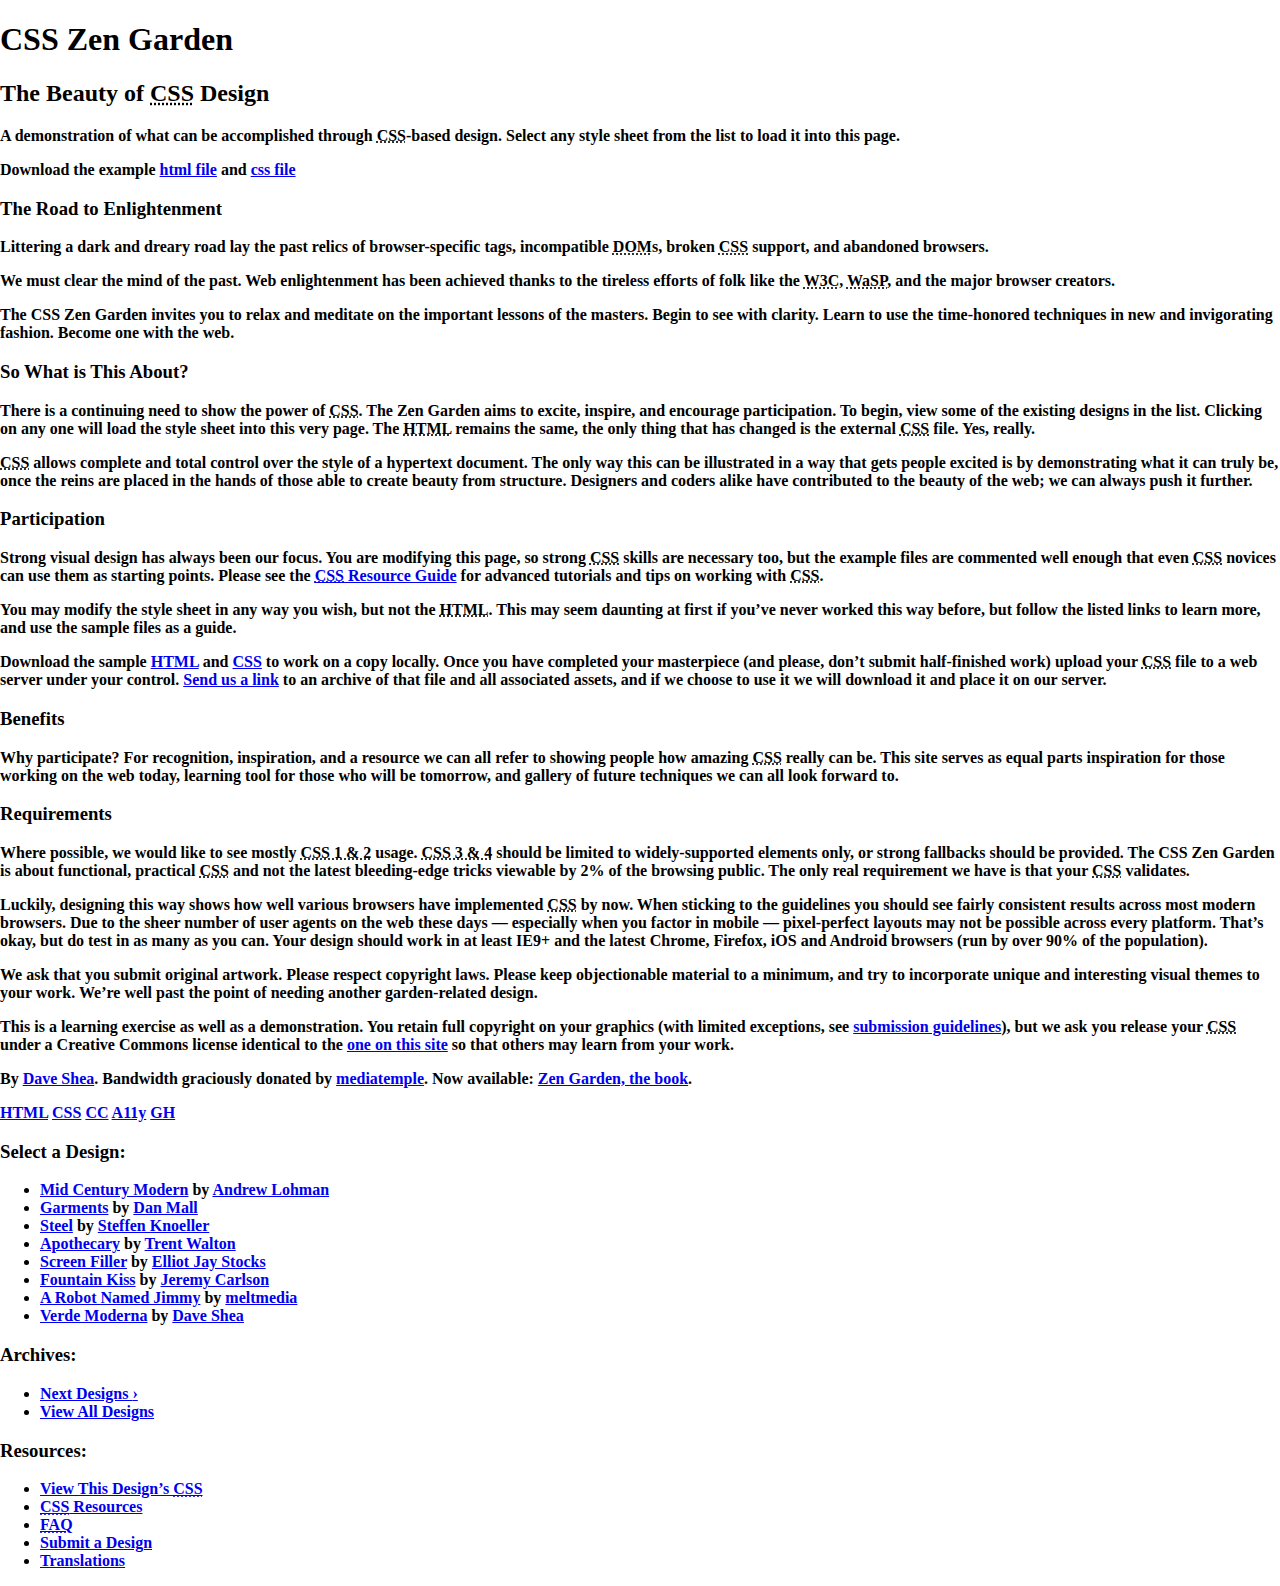
==== index_actual_zengarden.html @ dc4f256b "landing page" ====
<!DOCTYPE html>
<html lang="en">
<head>
	<meta charset="utf-8">
	<title>CSS Zen Garden: The Beauty of CSS Design</title>

	<link rel="stylesheet" media="screen" href="style.css?v=8may2013">
	<link rel="alternate" type="application/rss+xml" title="RSS" href="http://www.csszengarden.com/zengarden.xml">

	<meta name="viewport" content="width=device-width, initial-scale=1.0">
	<meta name="author" content="Dave Shea">
	<meta name="description" content="A demonstration of what can be accomplished visually through CSS-based design.">
	<meta name="robots" content="all">


	<!--[if lt IE 9]>
	<script src="script/html5shiv.js"></script>
	<![endif]-->
</head>

<!--



	View source is a feature, not a bug. Thanks for your curiosity and
	interest in participating!

	Here are the submission guidelines for the new and improved csszengarden.com:

	- CSS3? Of course! Prefix for ALL browsers where necessary.
	- go responsive; test your layout at multiple screen sizes.
	- your browser testing baseline: IE9+, recent Chrome/Firefox/Safari, and iOS/Android
	- Graceful degradation is acceptable, and in fact highly encouraged.
	- use classes for styling. Don't use ids.
	- web fonts are cool, just make sure you have a license to share the files. Hosted 
	  services that are applied via the CSS file (ie. Google Fonts) will work fine, but
	  most that require custom HTML won't. TypeKit is supported, see the readme on this
	  page for usage instructions: https://github.com/mezzoblue/csszengarden.com/

	And a few tips on building your CSS file:

	- use :first-child, :last-child and :nth-child to get at non-classed elements
	- use ::before and ::after to create pseudo-elements for extra styling
	- use multiple background images to apply as many as you need to any element
	- use the Kellum Method for image replacement, if still needed. http://goo.gl/GXxdI
	- don't rely on the extra divs at the bottom. Use ::before and ::after instead.

		
-->

<body id="css-zen-garden">
<div class="page-wrapper">

	<section class="intro" id="zen-intro">
		<header role="banner">
			<h1>CSS Zen Garden</h1>
			<h2>The Beauty of <abbr title="Cascading Style Sheets">CSS</abbr> Design</h2>
		</header>

		<div class="summary" id="zen-summary" role="article">
			<p>A demonstration of what can be accomplished through <abbr title="Cascading Style Sheets">CSS</abbr>-based design. Select any style sheet from the list to load it into this page.</p>
			<p>Download the example <a href="/examples/index" title="This page's source HTML code, not to be modified.">html file</a> and <a href="/examples/style.css" title="This page's sample CSS, the file you may modify.">css file</a></p>
		</div>

		<div class="preamble" id="zen-preamble" role="article">
			<h3>The Road to Enlightenment</h3>
			<p>Littering a dark and dreary road lay the past relics of browser-specific tags, incompatible <abbr title="Document Object Model">DOM</abbr>s, broken <abbr title="Cascading Style Sheets">CSS</abbr> support, and abandoned browsers.</p>
			<p>We must clear the mind of the past. Web enlightenment has been achieved thanks to the tireless efforts of folk like the <abbr title="World Wide Web Consortium">W3C</abbr>, <abbr title="Web Standards Project">WaSP</abbr>, and the major browser creators.</p>
			<p>The CSS Zen Garden invites you to relax and meditate on the important lessons of the masters. Begin to see with clarity. Learn to use the time-honored techniques in new and invigorating fashion. Become one with the web.</p>
		</div>
	</section>

	<div class="main supporting" id="zen-supporting" role="main">
		<div class="explanation" id="zen-explanation" role="article">
			<h3>So What is This About?</h3>
			<p>There is a continuing need to show the power of <abbr title="Cascading Style Sheets">CSS</abbr>. The Zen Garden aims to excite, inspire, and encourage participation. To begin, view some of the existing designs in the list. Clicking on any one will load the style sheet into this very page. The <abbr title="HyperText Markup Language">HTML</abbr> remains the same, the only thing that has changed is the external <abbr title="Cascading Style Sheets">CSS</abbr> file. Yes, really.</p>
			<p><abbr title="Cascading Style Sheets">CSS</abbr> allows complete and total control over the style of a hypertext document. The only way this can be illustrated in a way that gets people excited is by demonstrating what it can truly be, once the reins are placed in the hands of those able to create beauty from structure. Designers and coders alike have contributed to the beauty of the web; we can always push it further.</p>
		</div>

		<div class="participation" id="zen-participation" role="article">
			<h3>Participation</h3>
			<p>Strong visual design has always been our focus. You are modifying this page, so strong <abbr title="Cascading Style Sheets">CSS</abbr> skills are necessary too, but the example files are commented well enough that even <abbr title="Cascading Style Sheets">CSS</abbr> novices can use them as starting points. Please see the <a href="http://www.mezzoblue.com/zengarden/resources/" title="A listing of CSS-related resources"><abbr title="Cascading Style Sheets">CSS</abbr> Resource Guide</a> for advanced tutorials and tips on working with <abbr title="Cascading Style Sheets">CSS</abbr>.</p>
			<p>You may modify the style sheet in any way you wish, but not the <abbr title="HyperText Markup Language">HTML</abbr>. This may seem daunting at first if you&#8217;ve never worked this way before, but follow the listed links to learn more, and use the sample files as a guide.</p>
			<p>Download the sample <a href="/examples/index" title="This page's source HTML code, not to be modified.">HTML</a> and <a href="/examples/style.css" title="This page's sample CSS, the file you may modify.">CSS</a> to work on a copy locally. Once you have completed your masterpiece (and please, don&#8217;t submit half-finished work) upload your <abbr title="Cascading Style Sheets">CSS</abbr> file to a web server under your control. <a href="http://www.mezzoblue.com/zengarden/submit/" title="Use the contact form to send us your CSS file">Send us a link</a> to an archive of that file and all associated assets, and if we choose to use it we will download it and place it on our server.</p>
		</div>

		<div class="benefits" id="zen-benefits" role="article">
			<h3>Benefits</h3>
			<p>Why participate? For recognition, inspiration, and a resource we can all refer to showing people how amazing <abbr title="Cascading Style Sheets">CSS</abbr> really can be. This site serves as equal parts inspiration for those working on the web today, learning tool for those who will be tomorrow, and gallery of future techniques we can all look forward to.</p>
		</div>

		<div class="requirements" id="zen-requirements" role="article">
			<h3>Requirements</h3>
			<p>Where possible, we would like to see mostly <abbr title="Cascading Style Sheets, levels 1 and 2">CSS 1 &amp; 2</abbr> usage. <abbr title="Cascading Style Sheets, levels 3 and 4">CSS 3 &amp; 4</abbr> should be limited to widely-supported elements only, or strong fallbacks should be provided. The CSS Zen Garden is about functional, practical <abbr title="Cascading Style Sheets">CSS</abbr> and not the latest bleeding-edge tricks viewable by 2% of the browsing public. The only real requirement we have is that your <abbr title="Cascading Style Sheets">CSS</abbr> validates.</p>
			<p>Luckily, designing this way shows how well various browsers have implemented <abbr title="Cascading Style Sheets">CSS</abbr> by now. When sticking to the guidelines you should see fairly consistent results across most modern browsers. Due to the sheer number of user agents on the web these days &#8212; especially when you factor in mobile &#8212; pixel-perfect layouts may not be possible across every platform. That&#8217;s okay, but do test in as many as you can. Your design should work in at least IE9+ and the latest Chrome, Firefox, iOS and Android browsers (run by over 90% of the population).</p>
			<p>We ask that you submit original artwork. Please respect copyright laws. Please keep objectionable material to a minimum, and try to incorporate unique and interesting visual themes to your work. We&#8217;re well past the point of needing another garden-related design.</p>
			<p>This is a learning exercise as well as a demonstration. You retain full copyright on your graphics (with limited exceptions, see <a href="http://www.mezzoblue.com/zengarden/submit/guidelines/">submission guidelines</a>), but we ask you release your <abbr title="Cascading Style Sheets">CSS</abbr> under a Creative Commons license identical to the <a href="http://creativecommons.org/licenses/by-nc-sa/3.0/" title="View the Zen Garden's license information.">one on this site</a> so that others may learn from your work.</p>
			<p role="contentinfo">By <a href="http://www.mezzoblue.com/">Dave Shea</a>. Bandwidth graciously donated by <a href="http://www.mediatemple.net/">mediatemple</a>. Now available: <a href="http://www.amazon.com/exec/obidos/ASIN/0321303474/mezzoblue-20/">Zen Garden, the book</a>.</p>
		</div>

		<footer>
			<a href="http://validator.w3.org/check/referer" title="Check the validity of this site&#8217;s HTML" class="zen-validate-html">HTML</a>
			<a href="http://jigsaw.w3.org/css-validator/check/referer" title="Check the validity of this site&#8217;s CSS" class="zen-validate-css">CSS</a>
			<a href="http://creativecommons.org/licenses/by-nc-sa/3.0/" title="View the Creative Commons license of this site: Attribution-NonCommercial-ShareAlike." class="zen-license">CC</a>
			<a href="http://mezzoblue.com/zengarden/faq/#aaa" title="Read about the accessibility of this site" class="zen-accessibility">A11y</a>
			<a href="https://github.com/mezzoblue/csszengarden.com" title="Fork this site on Github" class="zen-github">GH</a>
		</footer>

	</div>


	<aside class="sidebar" role="complementary">
		<div class="wrapper">

			<div class="design-selection" id="design-selection">
				<h3 class="select">Select a Design:</h3>
				<nav role="navigation">
					<ul>
					<li>
						<a href="/221/" class="design-name">Mid Century Modern</a> by						<a href="http://andrewlohman.com/" class="designer-name">Andrew Lohman</a>
					</li>					<li>
						<a href="/220/" class="design-name">Garments</a> by						<a href="http://danielmall.com/" class="designer-name">Dan Mall</a>
					</li>					<li>
						<a href="/219/" class="design-name">Steel</a> by						<a href="http://steffen-knoeller.de" class="designer-name">Steffen Knoeller</a>
					</li>					<li>
						<a href="/218/" class="design-name">Apothecary</a> by						<a href="http://trentwalton.com" class="designer-name">Trent Walton</a>
					</li>					<li>
						<a href="/217/" class="design-name">Screen Filler</a> by						<a href="http://elliotjaystocks.com/" class="designer-name">Elliot Jay Stocks</a>
					</li>					<li>
						<a href="/216/" class="design-name">Fountain Kiss</a> by						<a href="http://jeremycarlson.com" class="designer-name">Jeremy Carlson</a>
					</li>					<li>
						<a href="/215/" class="design-name">A Robot Named Jimmy</a> by						<a href="http://meltmedia.com/" class="designer-name">meltmedia</a>
					</li>					<li>
						<a href="/214/" class="design-name">Verde Moderna</a> by						<a href="http://www.mezzoblue.com/" class="designer-name">Dave Shea</a>
					</li>					</ul>
				</nav>
			</div>

			<div class="design-archives" id="design-archives">
				<h3 class="archives">Archives:</h3>
				<nav role="navigation">
					<ul>
						<li class="next">
							<a href="/214/page1">
								Next Designs <span class="indicator">&rsaquo;</span>
							</a>
						</li>
						<li class="viewall">
							<a href="http://www.mezzoblue.com/zengarden/alldesigns/" title="View every submission to the Zen Garden.">
								View All Designs							</a>
						</li>
					</ul>
				</nav>
			</div>

			<div class="zen-resources" id="zen-resources">
				<h3 class="resources">Resources:</h3>
				<ul>
					<li class="view-css">
						<a href="style.css" title="View the source CSS file of the currently-viewed design.">
							View This Design&#8217;s <abbr title="Cascading Style Sheets">CSS</abbr>						</a>
					</li>
					<li class="css-resources">
						<a href="http://www.mezzoblue.com/zengarden/resources/" title="Links to great sites with information on using CSS.">
							<abbr title="Cascading Style Sheets">CSS</abbr> Resources						</a>
					</li>
					<li class="zen-faq">
						<a href="http://www.mezzoblue.com/zengarden/faq/" title="A list of Frequently Asked Questions about the Zen Garden.">
							<abbr title="Frequently Asked Questions">FAQ</abbr>						</a>
					</li>
					<li class="zen-submit">
						<a href="http://www.mezzoblue.com/zengarden/submit/" title="Send in your own CSS file.">
							Submit a Design						</a>
					</li>
					<li class="zen-translations">
						<a href="http://www.mezzoblue.com/zengarden/translations/" title="View translated versions of this page.">
							Translations						</a>
					</li>
				</ul>
			</div>
		</div>
	</aside>


</div>

<!--

	These superfluous divs/spans were originally provided as catch-alls to add extra imagery.
	These days we have full ::before and ::after support, favour using those instead.
	These only remain for historical design compatibility. They might go away one day.
		
-->
<div class="extra1" role="presentation"></div><div class="extra2" role="presentation"></div><div class="extra3" role="presentation"></div>
<div class="extra4" role="presentation"></div><div class="extra5" role="presentation"></div><div class="extra6" role="presentation"></div>

</body>
</html>
---- style.css ----
body {
    height: 100%;
    width: 100%;
    background-color: #ffffff;
    font-family: Montserrat;
    margin: 0 auto 0 auto ;

    font-weight: bold;
}

#CSSG {
    margin-right: auto;
    padding-top: 2px;
    font-size: 1.5em;
    font-weight: bold;
}
.navbar {
    display: flex;
    justify-content: space-between;
    align-items: flex-start;
    list-style-type: none;
    padding: 10px 40px;
    color: #023E8A;
    background-color: white;
    overflow: auto;
    text-align: bottom;
    margin: 0;
    font-size: 20px;
}

.right-ele {
    padding: 10px 30px;
    float: right;
}

.dots-r{
    float: right;
    padding-top: 7vh;
    background-color: #023E8A; 
}
.middle {
    background-color: #023E8A;
    color:rgb(255, 255, 255);
    margin: auto;
    widows: 2;
    padding: 11vh;
    padding-bottom: 0.25vh;    
    padding-left: 20vh;   
}
.banner-1{
    font-size: 44px;
    font-weight: bold;
    
}
.banner-2{
    font-size: 60px;
    font-weight: bold;
    margin-top: -15px;
}
.banner-3{
    font-size: x-large;
    font-weight: bold;
}

#bot-img,
#dots-b {
    width: 100%;
    height: 100%;
    position: absolute;
    margin-top: -10px;
}
#dots-b {
    z-index:10;
}
/*
#bot-img{
    width: 60%;
}
*/

.techshift{
    page-break-after: auto;
    padding-top: 50vh;
    background-color:white;
    display: flex;
    justify-content: space-around;
}

#tech-logo{
    padding-right: 10vh;
    padding-left: 15vh;
}

#tech-speech{
    font-family: Montserrat;
    color: #686868;
    font-size: 18px;
}
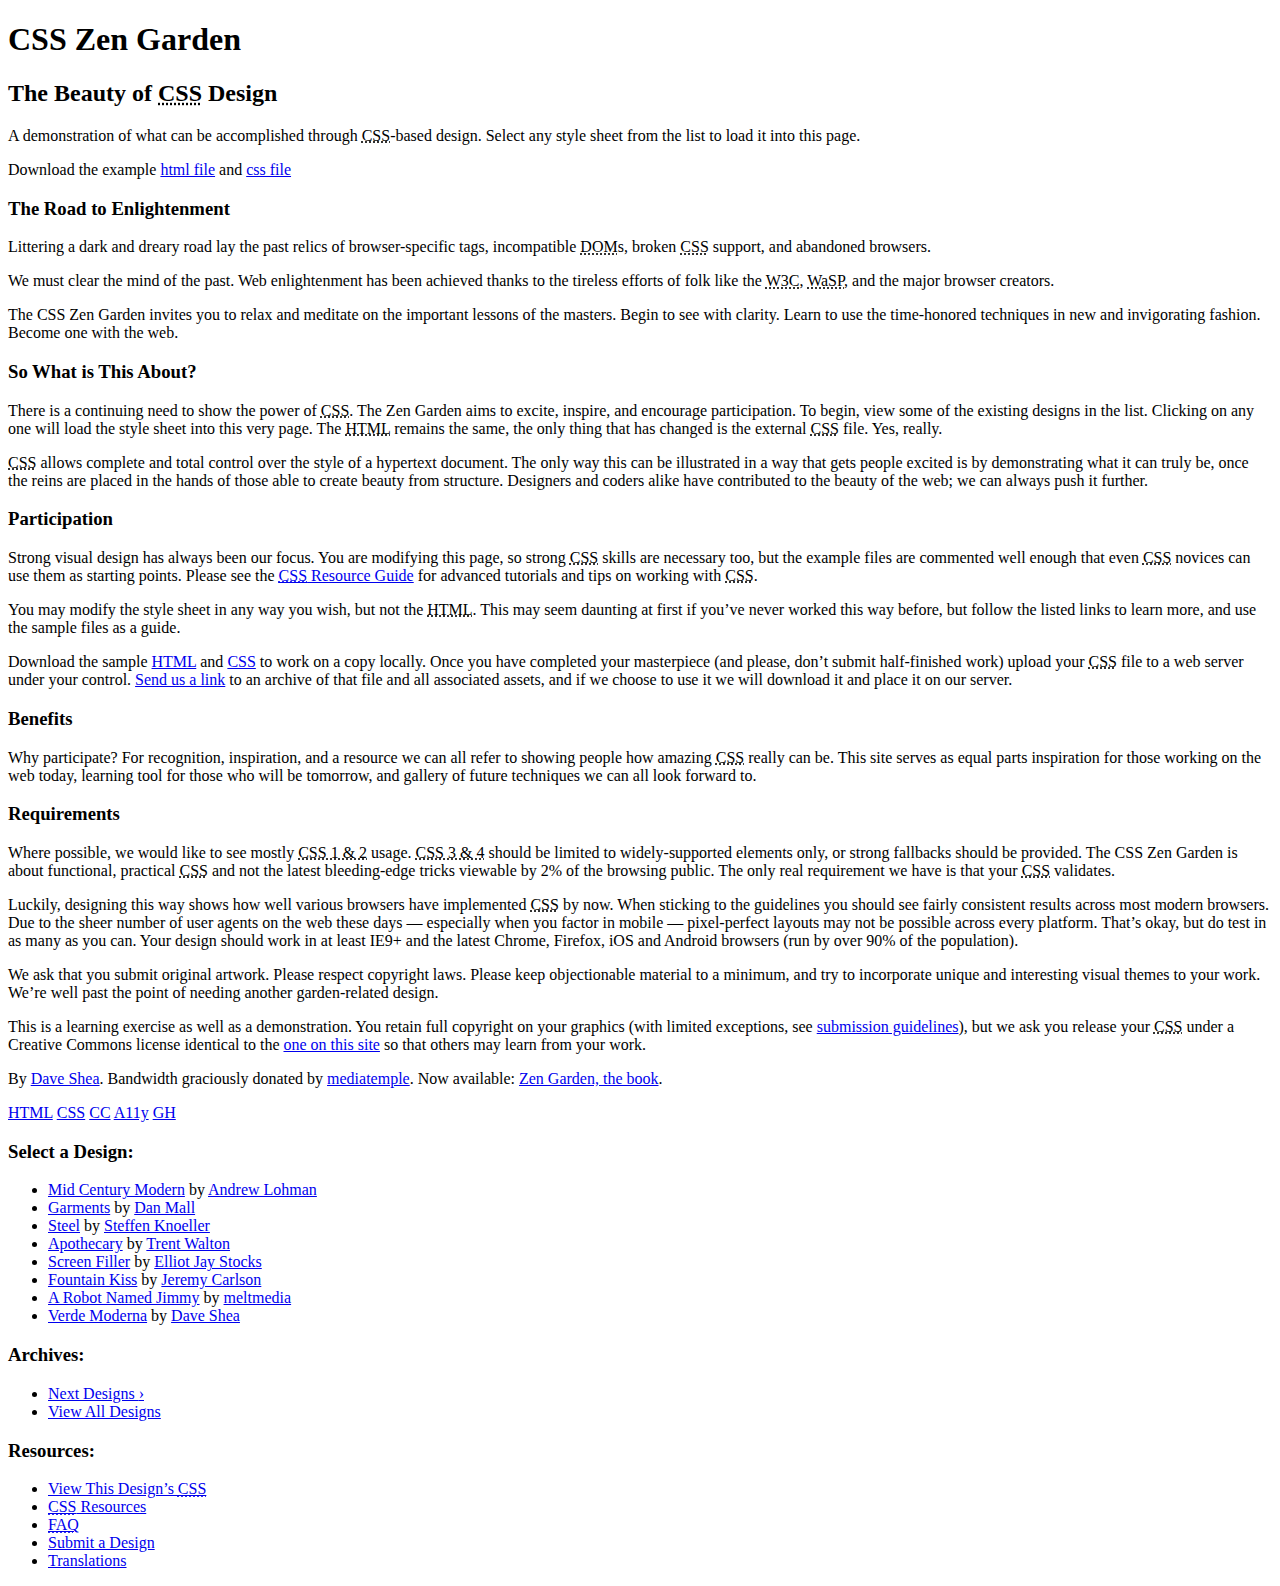
==== commit 2fc330c8: "example" ====
--- a/index_actual_zengarden.html
+++ b/index_actual_zengarden.html
@@ -1,3 +1,4 @@
+<!-- This is here just to show y'all how the real ZenGarden Challenge is structured -->
 <!DOCTYPE html>
 <html lang="en">
 <head>
@@ -195,4 +196,4 @@
 <div class="extra4" role="presentation"></div><div class="extra5" role="presentation"></div><div class="extra6" role="presentation"></div>
 
 </body>
-</html>+</html>
